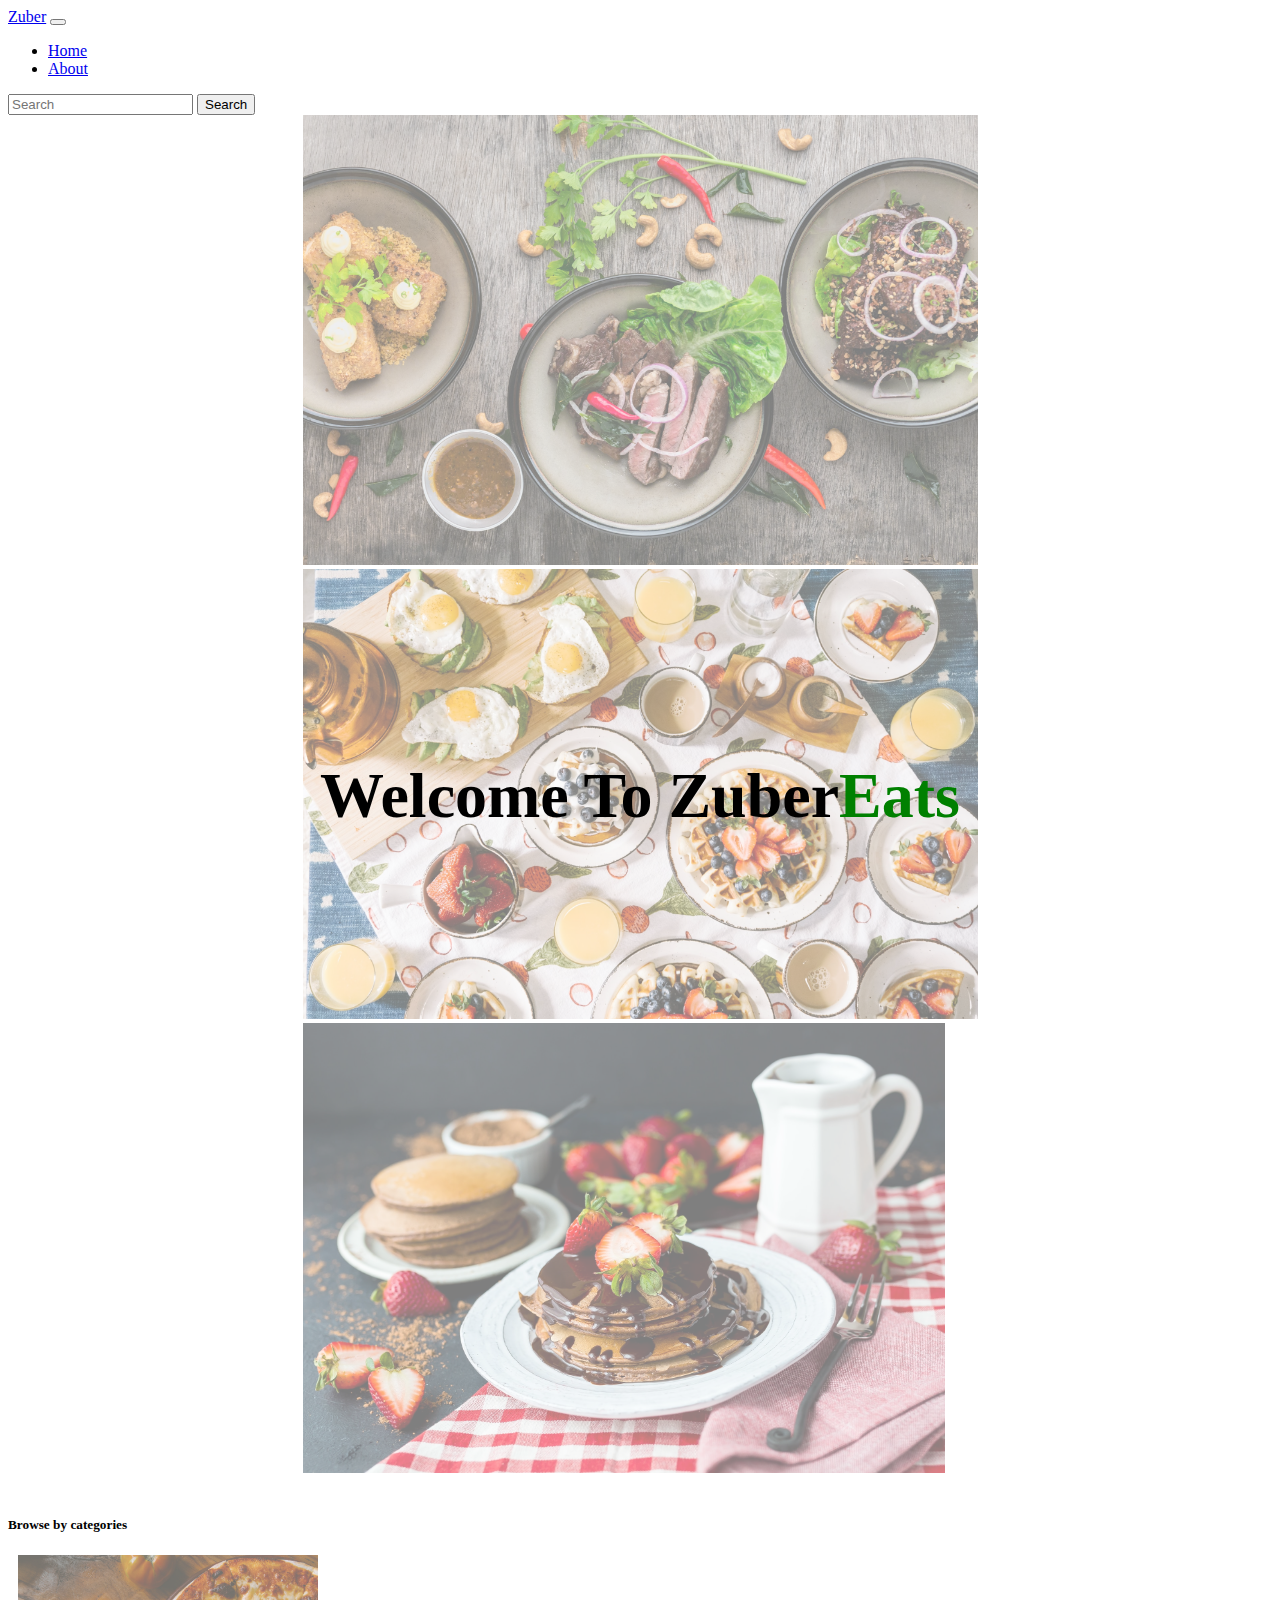
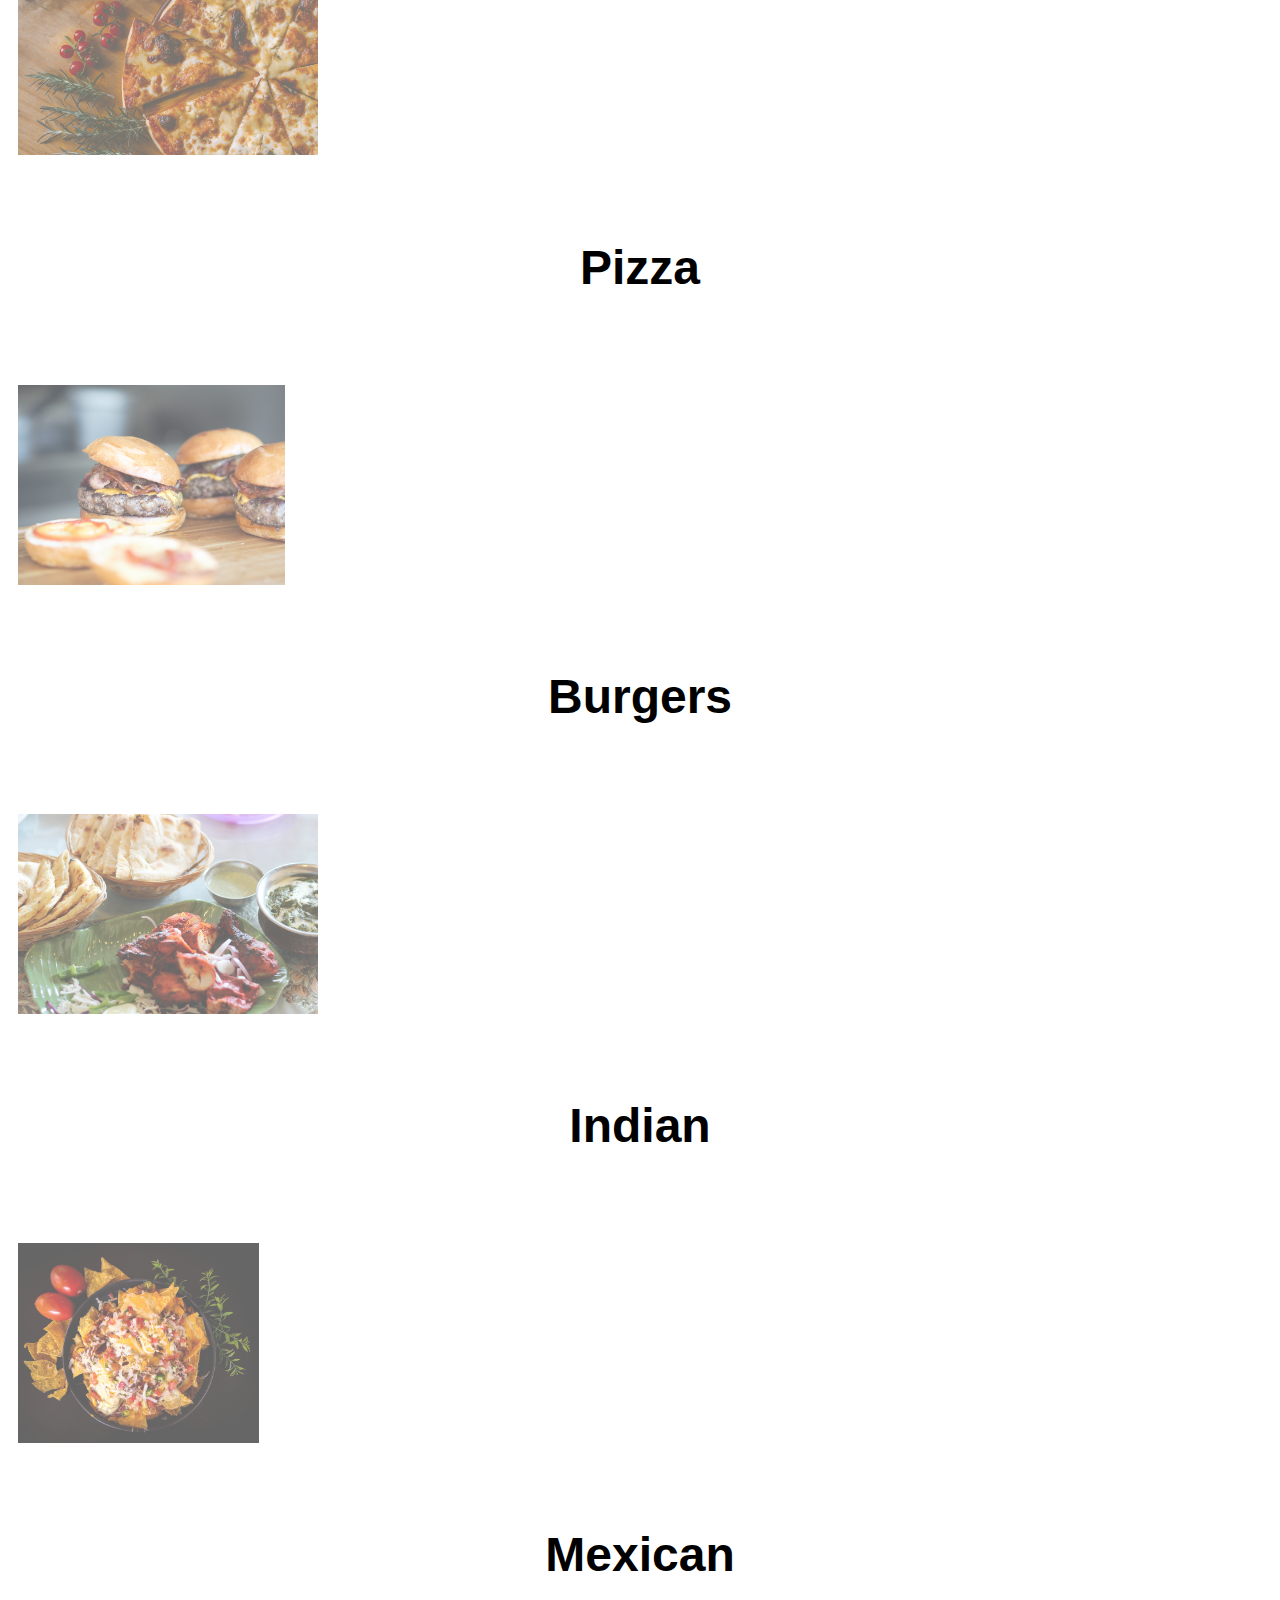
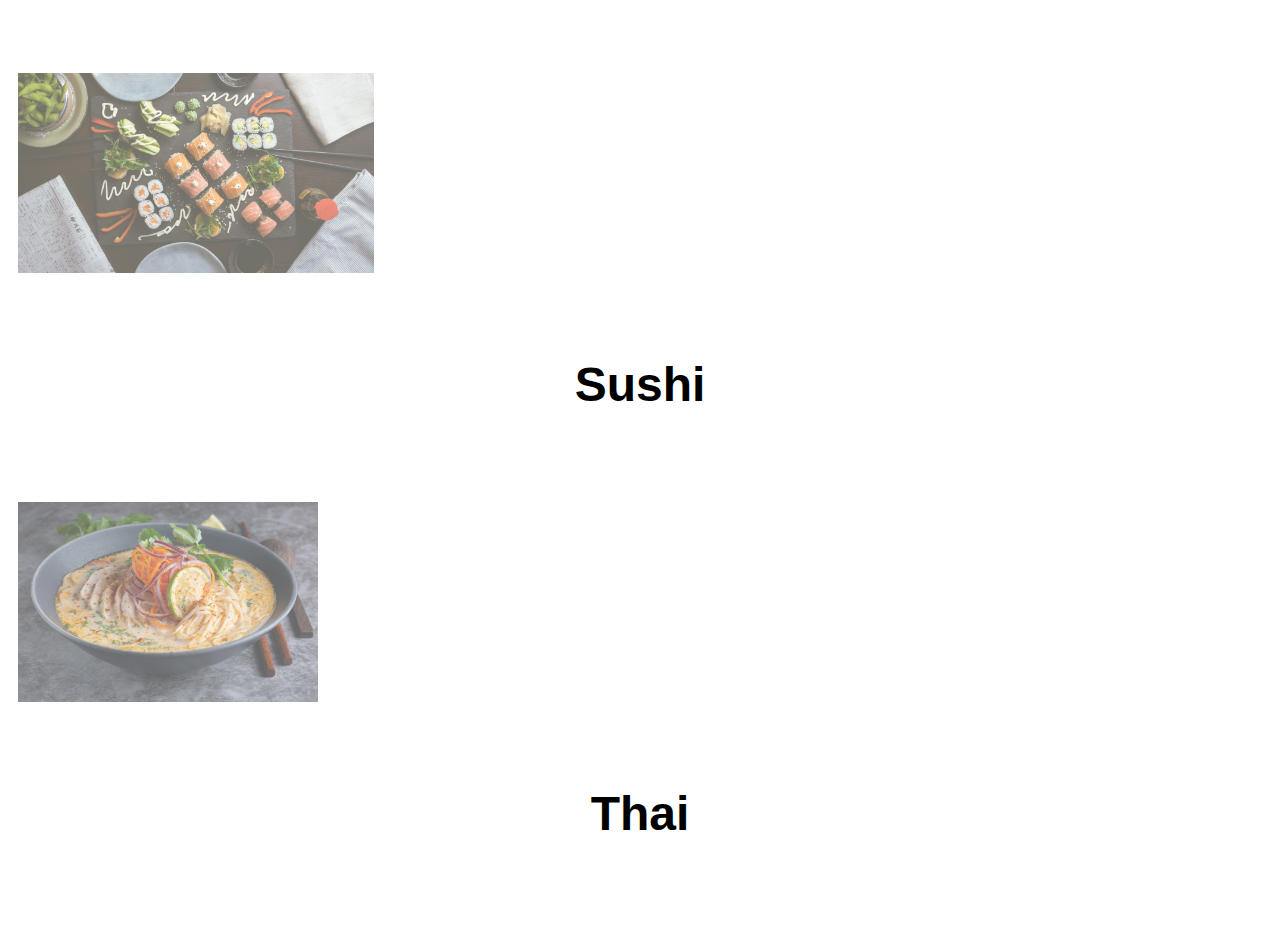
==== index.html @ 42f1486a "first commit" ====
<!DOCTYPE html>
<html lang="en">
	<head>
		<!-- Required meta tags -->
		<meta charset="utf-8" />
		<meta name="viewport" content="width=device-width, initial-scale=1" />

		<!-- Bootstrap CSS -->
		<link
			href="https://cdn.jsdelivr.net/npm/bootstrap@5.0.2/dist/css/bootstrap.min.css"
			rel="stylesheet"
			integrity="sha384-EVSTQN3/azprG1Anm3QDgpJLIm9Nao0Yz1ztcQTwFspd3yD65VohhpuuCOmLASjC"
			crossorigin="anonymous"
		/>

		<link rel="stylesheet" href="style.css" />

		<title>Zuber Eats</title>
	</head>
	<body>
		<!-- NAVBAR -->
		<nav class="navbar navbar-expand-lg navbar-light bg-light">
			<div class="container-fluid">
				<a class="navbar-brand" href="#">Zuber</a>
				<button
					class="navbar-toggler"
					type="button"
					data-bs-toggle="collapse"
					data-bs-target="#navbarTogglerDemo02"
					aria-controls="navbarTogglerDemo02"
					aria-expanded="false"
					aria-label="Toggle navigation"
				>
					<span class="navbar-toggler-icon"></span>
				</button>
				<div class="collapse navbar-collapse" id="navbarTogglerDemo02">
					<ul class="navbar-nav me-auto mb-2 mb-lg-0">
						<li class="nav-item">
							<a class="nav-link active" aria-current="page" href="#">Home</a>
						</li>
						<li class="nav-item">
							<a class="nav-link" href="about.html">About</a>
						</li>
					</ul>
					<form class="d-flex">
						<input
							class="form-control me-2"
							type="search"
							placeholder="Search"
							aria-label="Search"
						/>
						<button class="btn btn-outline-success" type="submit">Search</button>
					</form>
				</div>
			</div>
		</nav>

		<!-- HERO/CAROUSEL -->
		<div id="carouselExampleSlidesOnly" class="carousel slide" data-bs-ride="carousel">
			<div class="carousel-inner">
				<div class="carousel-item active">
					<img src="img/cover/food-1.jpeg" class="caro-img d-block w-100" alt="food-1" />
				</div>
				<div class="carousel-item">
					<img src="img/cover/food-2.jpeg" class="caro-img d-block w-100" alt="food-2" />
				</div>
				<div class="carousel-item">
					<img src="img/cover/food-3.jpeg" class="caro-img d-block w-100" alt="food-3" />
				</div>
			</div>

			<!-- Hero Title -->
			<h1 class="hero-title">Welcome To Zuber<span class="green">Eats</span></h1>
		</div>

		<br />

		<!-- CATEGORIES -->
		<!-- Category Title -->
		<div class="container">
			<h5>Browse by categories</h5>
		</div>

		<!-- Category cards -->
		<div class="container">
			<div class="row">
				<!-- PIZZA -->
				<div class="col-md">
					<div class="card bg-dark text-white">
						<img src="img/categories/pizza.jpeg" class="card-img" alt="pizza" />
						<div class="card-img-overlay">
							<h5 class="card-title">Pizza</h5>
						</div>
					</div>
				</div>
				<!-- BURGERS -->
				<div class="col-md">
					<div class="card bg-dark text-white">
						<img src="img/categories/burgers.jpeg" class="card-img" alt="burgers" />
						<div class="card-img-overlay">
							<h5 class="card-title">Burgers</h5>
						</div>
					</div>
				</div>
			</div>
			<div class="row">
				<!-- INDIAN -->
				<div class="col-md">
					<div class="card bg-dark text-white">
						<img src="img/categories/indian.jpeg" class="card-img" alt="indian" />
						<div class="card-img-overlay">
							<h5 class="card-title">Indian</h5>
						</div>
					</div>
				</div>
				<!-- MEXICAN -->
				<div class="col-md">
					<div class="card bg-dark text-white">
						<img src="img/categories/mexican.jpeg" class="card-img" alt="mexican" />
						<div class="card-img-overlay">
							<h5 class="card-title">Mexican</h5>
						</div>
					</div>
				</div>
			</div>
			<div class="row">
				<!-- SUSHI -->
				<div class="col-md">
					<div class="card bg-dark text-white">
						<img src="img/categories/sushi.jpeg" class="card-img" alt="sushi" />
						<div class="card-img-overlay">
							<h5 class="card-title">Sushi</h5>
						</div>
					</div>
				</div>
				<!-- THAI -->
				<div class="col-md">
					<div class="card bg-dark text-white">
						<img src="img/categories/thai.jpeg" class="card-img" alt="thai" />
						<div class="card-img-overlay">
							<h5 class="card-title">Thai</h5>
						</div>
					</div>
				</div>
			</div>
		</div>

		<!-- Bootstrap Bundle with Popper -->
		<script
			src="https://cdn.jsdelivr.net/npm/bootstrap@5.0.2/dist/js/bootstrap.bundle.min.js"
			integrity="sha384-MrcW6ZMFYlzcLA8Nl+NtUVF0sA7MsXsP1UyJoMp4YLEuNSfAP+JcXn/tWtIaxVXM"
			crossorigin="anonymous"
		></script>
	</body>
</html>
---- style.css ----
.caro-img {
	opacity: 0.5;
	height: 50vh;
	object-fit: cover;
}

.hero-title {
	position: absolute;
	font-size: 4rem;
	margin: 12px;
}

.carousel {
	display: flex;
	justify-content: center;
	align-items: center;
}

.green {
	color: green;
}

.card {
	margin: 10px;
}

.card:hover {
	transform: scale(1.05);
}

.card-img {
	height: 200px;
	object-fit: cover;
	opacity: 0.6;
}

.card-title {
	font-size: 3rem;
	font-family: Arial, Helvetica, sans-serif;
}

.card-img-overlay {
	display: flex;
	justify-content: center;
	align-items: center;
}
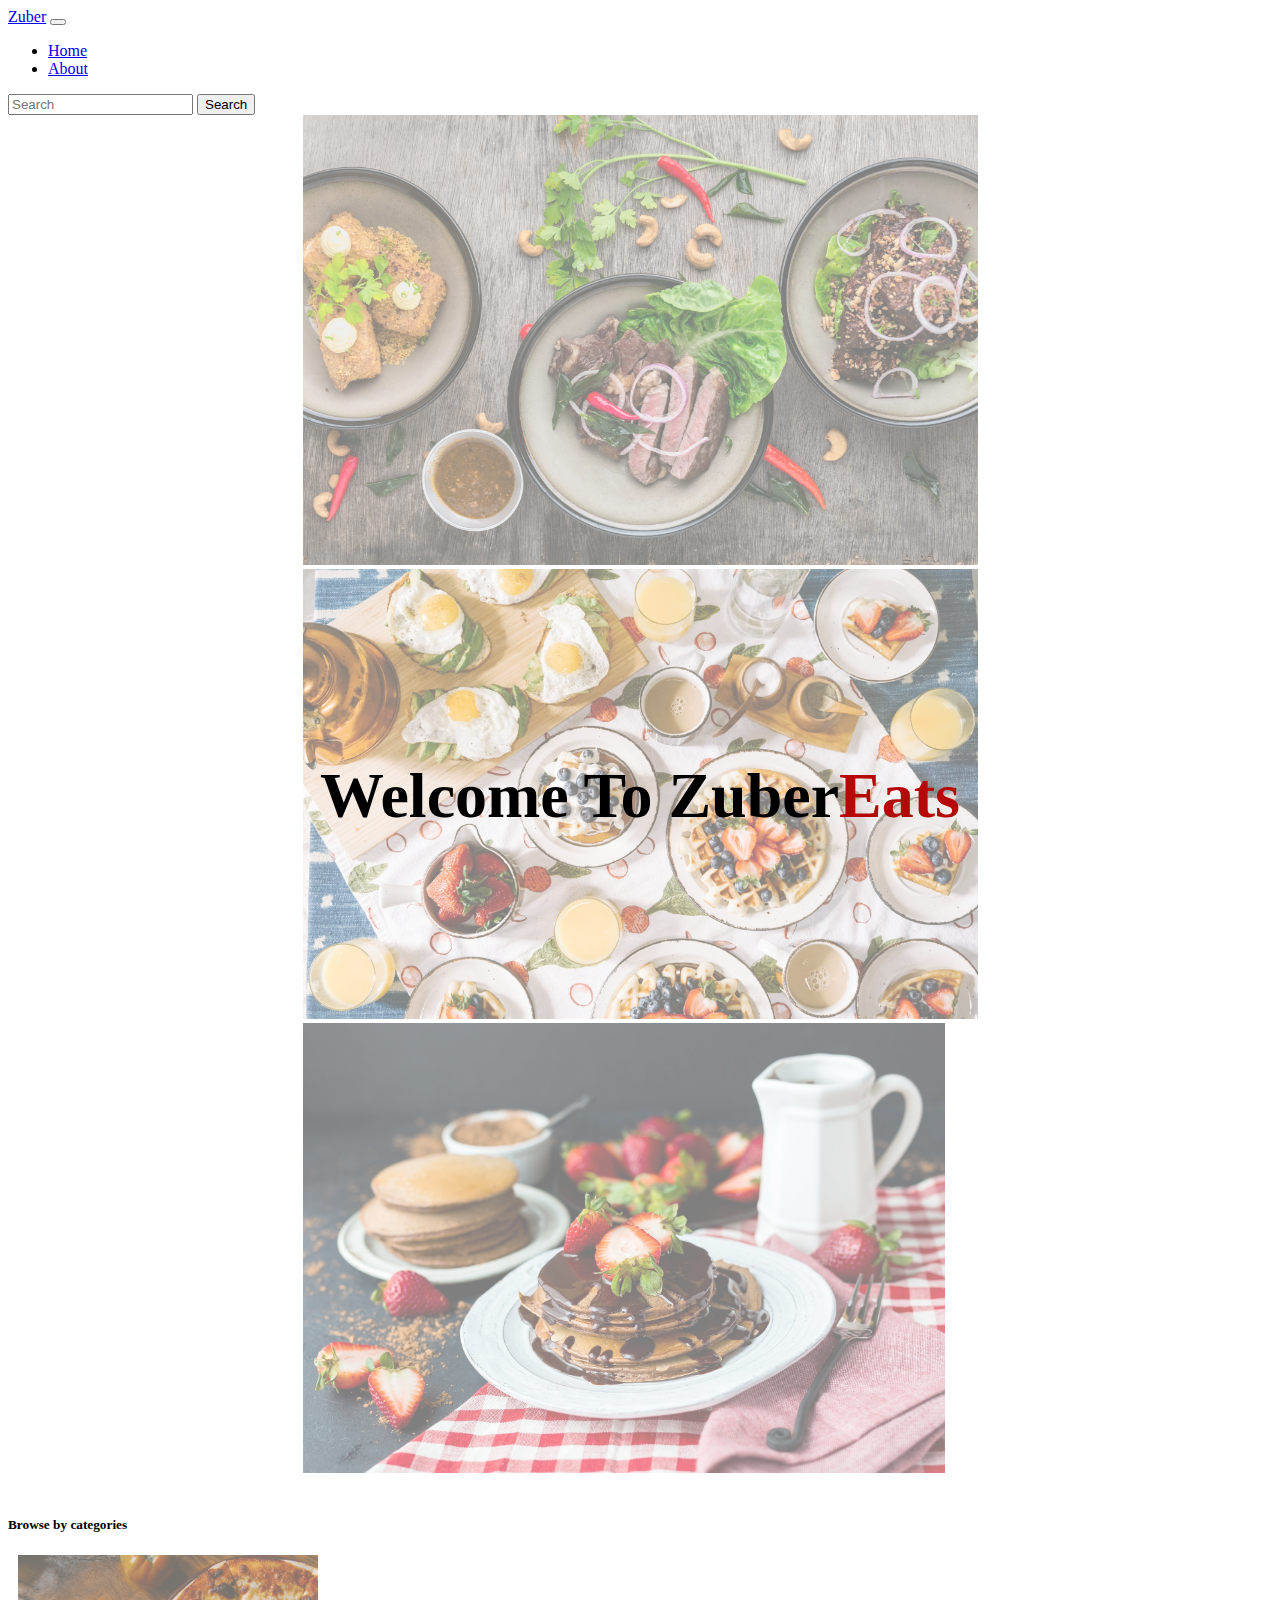
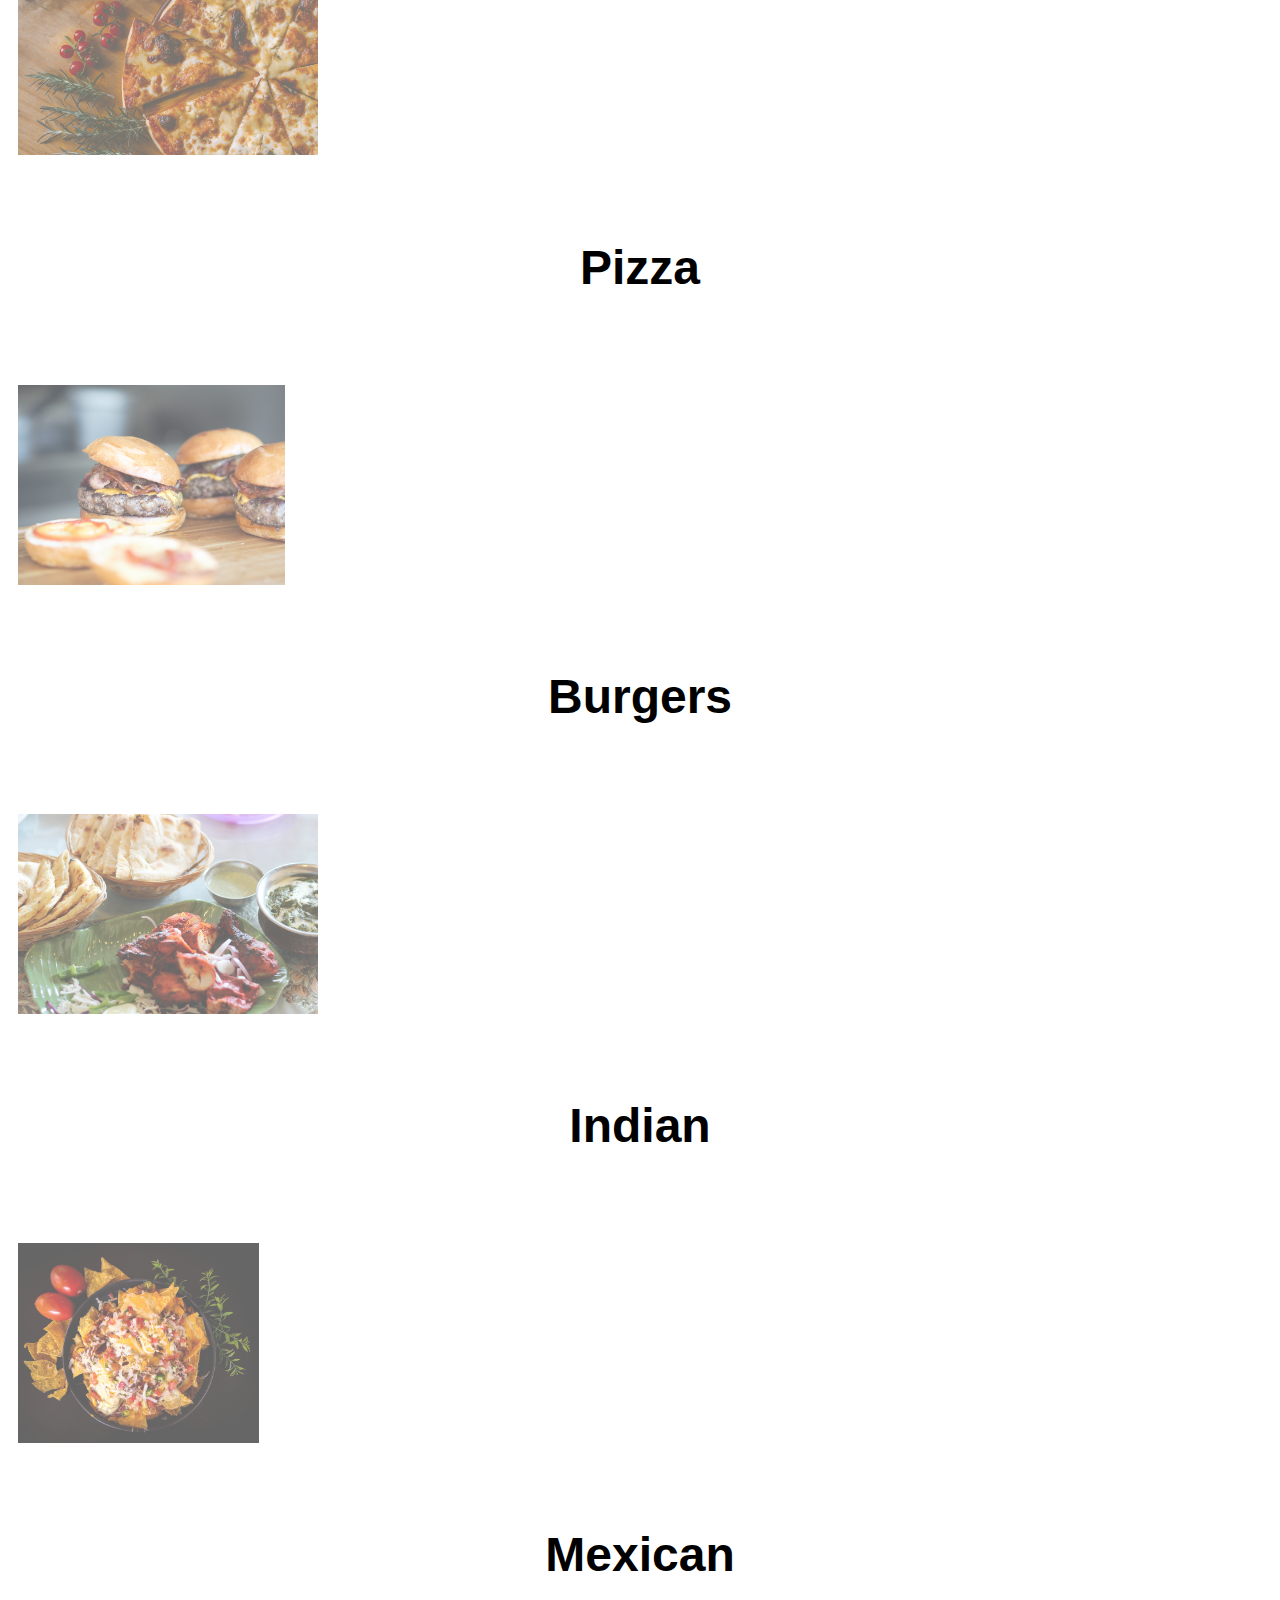
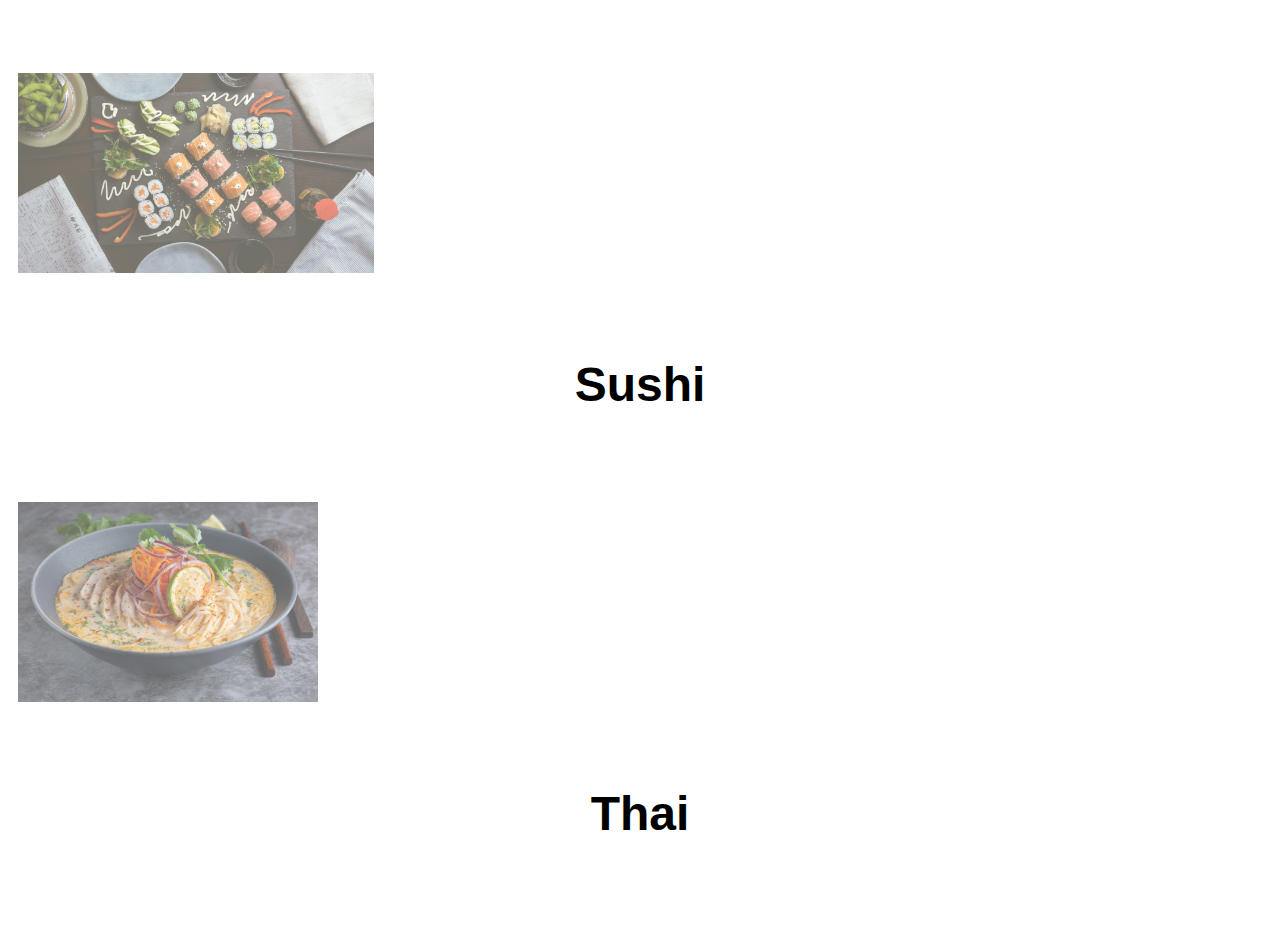
==== commit a3b50e42: "add fav icon" ====
--- a/index.html
+++ b/index.html
@@ -1,155 +1,198 @@
 <!DOCTYPE html>
 <html lang="en">
-	<head>
-		<!-- Required meta tags -->
-		<meta charset="utf-8" />
-		<meta name="viewport" content="width=device-width, initial-scale=1" />
+  <head>
+    <!-- Required meta tags -->
+    <meta charset="utf-8" />
+    <meta name="viewport" content="width=device-width, initial-scale=1" />
 
-		<!-- Bootstrap CSS -->
-		<link
-			href="https://cdn.jsdelivr.net/npm/bootstrap@5.0.2/dist/css/bootstrap.min.css"
-			rel="stylesheet"
-			integrity="sha384-EVSTQN3/azprG1Anm3QDgpJLIm9Nao0Yz1ztcQTwFspd3yD65VohhpuuCOmLASjC"
-			crossorigin="anonymous"
-		/>
+    <link
+      rel="apple-touch-icon"
+      sizes="180x180"
+      href="img/ico/apple-touch-icon.png"
+    />
+    <link
+      rel="icon"
+      type="image/png"
+      sizes="32x32"
+      href="img/ico/favicon-32x32.png"
+    />
+    <!-- Bootstrap CSS -->
+    <link
+      href="https://cdn.jsdelivr.net/npm/bootstrap@5.0.2/dist/css/bootstrap.min.css"
+      rel="stylesheet"
+      integrity="sha384-EVSTQN3/azprG1Anm3QDgpJLIm9Nao0Yz1ztcQTwFspd3yD65VohhpuuCOmLASjC"
+      crossorigin="anonymous"
+    />
 
-		<link rel="stylesheet" href="style.css" />
+    <link rel="stylesheet" href="style.css" />
 
-		<title>Zuber Eats</title>
-	</head>
-	<body>
-		<!-- NAVBAR -->
-		<nav class="navbar navbar-expand-lg navbar-light bg-light">
-			<div class="container-fluid">
-				<a class="navbar-brand" href="#">Zuber</a>
-				<button
-					class="navbar-toggler"
-					type="button"
-					data-bs-toggle="collapse"
-					data-bs-target="#navbarTogglerDemo02"
-					aria-controls="navbarTogglerDemo02"
-					aria-expanded="false"
-					aria-label="Toggle navigation"
-				>
-					<span class="navbar-toggler-icon"></span>
-				</button>
-				<div class="collapse navbar-collapse" id="navbarTogglerDemo02">
-					<ul class="navbar-nav me-auto mb-2 mb-lg-0">
-						<li class="nav-item">
-							<a class="nav-link active" aria-current="page" href="#">Home</a>
-						</li>
-						<li class="nav-item">
-							<a class="nav-link" href="about.html">About</a>
-						</li>
-					</ul>
-					<form class="d-flex">
-						<input
-							class="form-control me-2"
-							type="search"
-							placeholder="Search"
-							aria-label="Search"
-						/>
-						<button class="btn btn-outline-success" type="submit">Search</button>
-					</form>
-				</div>
-			</div>
-		</nav>
+    <title>Zuber Eats</title>
+  </head>
+  <body>
+    <!-- NAVBAR -->
+    <nav class="navbar navbar-expand-lg navbar-light bg-light">
+      <div class="container-fluid">
+        <a class="navbar-brand" href="#">Zuber</a>
+        <button
+          class="navbar-toggler"
+          type="button"
+          data-bs-toggle="collapse"
+          data-bs-target="#navbarTogglerDemo02"
+          aria-controls="navbarTogglerDemo02"
+          aria-expanded="false"
+          aria-label="Toggle navigation"
+        >
+          <span class="navbar-toggler-icon"></span>
+        </button>
+        <div class="collapse navbar-collapse" id="navbarTogglerDemo02">
+          <ul class="navbar-nav me-auto mb-2 mb-lg-0">
+            <li class="nav-item">
+              <a class="nav-link active" aria-current="page" href="#">Home</a>
+            </li>
+            <li class="nav-item">
+              <a class="nav-link" href="about.html">About</a>
+            </li>
+          </ul>
+          <form class="d-flex">
+            <input
+              class="form-control me-2"
+              type="search"
+              placeholder="Search"
+              aria-label="Search"
+            />
+            <button class="btn btn-outline-success" type="submit">
+              Search
+            </button>
+          </form>
+        </div>
+      </div>
+    </nav>
 
-		<!-- HERO/CAROUSEL -->
-		<div id="carouselExampleSlidesOnly" class="carousel slide" data-bs-ride="carousel">
-			<div class="carousel-inner">
-				<div class="carousel-item active">
-					<img src="img/cover/food-1.jpeg" class="caro-img d-block w-100" alt="food-1" />
-				</div>
-				<div class="carousel-item">
-					<img src="img/cover/food-2.jpeg" class="caro-img d-block w-100" alt="food-2" />
-				</div>
-				<div class="carousel-item">
-					<img src="img/cover/food-3.jpeg" class="caro-img d-block w-100" alt="food-3" />
-				</div>
-			</div>
+    <!-- HERO/CAROUSEL -->
+    <div
+      id="carouselExampleSlidesOnly"
+      class="carousel slide"
+      data-bs-ride="carousel"
+    >
+      <div class="carousel-inner">
+        <div class="carousel-item active">
+          <img
+            src="img/cover/food-1.jpeg"
+            class="caro-img d-block w-100"
+            alt="food-1"
+          />
+        </div>
+        <div class="carousel-item">
+          <img
+            src="img/cover/food-2.jpeg"
+            class="caro-img d-block w-100"
+            alt="food-2"
+          />
+        </div>
+        <div class="carousel-item">
+          <img
+            src="img/cover/food-3.jpeg"
+            class="caro-img d-block w-100"
+            alt="food-3"
+          />
+        </div>
+      </div>
 
-			<!-- Hero Title -->
-			<h1 class="hero-title">Welcome To Zuber<span class="green">Eats</span></h1>
-		</div>
+      <!-- Hero Title -->
+      <h1 class="hero-title">
+        Welcome To Zuber<span class="green">Eats</span>
+      </h1>
+    </div>
 
-		<br />
+    <br />
 
-		<!-- CATEGORIES -->
-		<!-- Category Title -->
-		<div class="container">
-			<h5>Browse by categories</h5>
-		</div>
+    <!-- CATEGORIES -->
+    <!-- Category Title -->
+    <div class="container">
+      <h5>Browse by categories</h5>
+    </div>
 
-		<!-- Category cards -->
-		<div class="container">
-			<div class="row">
-				<!-- PIZZA -->
-				<div class="col-md">
-					<div class="card bg-dark text-white">
-						<img src="img/categories/pizza.jpeg" class="card-img" alt="pizza" />
-						<div class="card-img-overlay">
-							<h5 class="card-title">Pizza</h5>
-						</div>
-					</div>
-				</div>
-				<!-- BURGERS -->
-				<div class="col-md">
-					<div class="card bg-dark text-white">
-						<img src="img/categories/burgers.jpeg" class="card-img" alt="burgers" />
-						<div class="card-img-overlay">
-							<h5 class="card-title">Burgers</h5>
-						</div>
-					</div>
-				</div>
-			</div>
-			<div class="row">
-				<!-- INDIAN -->
-				<div class="col-md">
-					<div class="card bg-dark text-white">
-						<img src="img/categories/indian.jpeg" class="card-img" alt="indian" />
-						<div class="card-img-overlay">
-							<h5 class="card-title">Indian</h5>
-						</div>
-					</div>
-				</div>
-				<!-- MEXICAN -->
-				<div class="col-md">
-					<div class="card bg-dark text-white">
-						<img src="img/categories/mexican.jpeg" class="card-img" alt="mexican" />
-						<div class="card-img-overlay">
-							<h5 class="card-title">Mexican</h5>
-						</div>
-					</div>
-				</div>
-			</div>
-			<div class="row">
-				<!-- SUSHI -->
-				<div class="col-md">
-					<div class="card bg-dark text-white">
-						<img src="img/categories/sushi.jpeg" class="card-img" alt="sushi" />
-						<div class="card-img-overlay">
-							<h5 class="card-title">Sushi</h5>
-						</div>
-					</div>
-				</div>
-				<!-- THAI -->
-				<div class="col-md">
-					<div class="card bg-dark text-white">
-						<img src="img/categories/thai.jpeg" class="card-img" alt="thai" />
-						<div class="card-img-overlay">
-							<h5 class="card-title">Thai</h5>
-						</div>
-					</div>
-				</div>
-			</div>
-		</div>
+    <!-- Category cards -->
+    <div class="container">
+      <div class="row">
+        <!-- PIZZA -->
+        <div class="col-md">
+          <div class="card bg-dark text-white">
+            <img src="img/categories/pizza.jpeg" class="card-img" alt="pizza" />
+            <div class="card-img-overlay">
+              <h5 class="card-title">Pizza</h5>
+            </div>
+          </div>
+        </div>
+        <!-- BURGERS -->
+        <div class="col-md">
+          <div class="card bg-dark text-white">
+            <img
+              src="img/categories/burgers.jpeg"
+              class="card-img"
+              alt="burgers"
+            />
+            <div class="card-img-overlay">
+              <h5 class="card-title">Burgers</h5>
+            </div>
+          </div>
+        </div>
+      </div>
+      <div class="row">
+        <!-- INDIAN -->
+        <div class="col-md">
+          <div class="card bg-dark text-white">
+            <img
+              src="img/categories/indian.jpeg"
+              class="card-img"
+              alt="indian"
+            />
+            <div class="card-img-overlay">
+              <h5 class="card-title">Indian</h5>
+            </div>
+          </div>
+        </div>
+        <!-- MEXICAN -->
+        <div class="col-md">
+          <div class="card bg-dark text-white">
+            <img
+              src="img/categories/mexican.jpeg"
+              class="card-img"
+              alt="mexican"
+            />
+            <div class="card-img-overlay">
+              <h5 class="card-title">Mexican</h5>
+            </div>
+          </div>
+        </div>
+      </div>
+      <div class="row">
+        <!-- SUSHI -->
+        <div class="col-md">
+          <div class="card bg-dark text-white">
+            <img src="img/categories/sushi.jpeg" class="card-img" alt="sushi" />
+            <div class="card-img-overlay">
+              <h5 class="card-title">Sushi</h5>
+            </div>
+          </div>
+        </div>
+        <!-- THAI -->
+        <div class="col-md">
+          <div class="card bg-dark text-white">
+            <img src="img/categories/thai.jpeg" class="card-img" alt="thai" />
+            <div class="card-img-overlay">
+              <h5 class="card-title">Thai</h5>
+            </div>
+          </div>
+        </div>
+      </div>
+    </div>
 
-		<!-- Bootstrap Bundle with Popper -->
-		<script
-			src="https://cdn.jsdelivr.net/npm/bootstrap@5.0.2/dist/js/bootstrap.bundle.min.js"
-			integrity="sha384-MrcW6ZMFYlzcLA8Nl+NtUVF0sA7MsXsP1UyJoMp4YLEuNSfAP+JcXn/tWtIaxVXM"
-			crossorigin="anonymous"
-		></script>
-	</body>
+    <!-- Bootstrap Bundle with Popper -->
+    <script
+      src="https://cdn.jsdelivr.net/npm/bootstrap@5.0.2/dist/js/bootstrap.bundle.min.js"
+      integrity="sha384-MrcW6ZMFYlzcLA8Nl+NtUVF0sA7MsXsP1UyJoMp4YLEuNSfAP+JcXn/tWtIaxVXM"
+      crossorigin="anonymous"
+    ></script>
+  </body>
 </html>
--- a/style.css
+++ b/style.css
@@ -1,46 +1,46 @@
 .caro-img {
-	opacity: 0.5;
-	height: 50vh;
-	object-fit: cover;
+  opacity: 0.5;
+  height: 50vh;
+  object-fit: cover;
 }
 
 .hero-title {
-	position: absolute;
-	font-size: 4rem;
-	margin: 12px;
+  position: absolute;
+  font-size: 4rem;
+  margin: 12px;
 }
 
 .carousel {
-	display: flex;
-	justify-content: center;
-	align-items: center;
+  display: flex;
+  justify-content: center;
+  align-items: center;
 }
 
 .green {
-	color: green;
+  color: rgb(182, 8, 8);
 }
 
 .card {
-	margin: 10px;
+  margin: 10px;
 }
 
 .card:hover {
-	transform: scale(1.05);
+  transform: scale(1.05);
 }
 
 .card-img {
-	height: 200px;
-	object-fit: cover;
-	opacity: 0.6;
+  height: 200px;
+  object-fit: cover;
+  opacity: 0.6;
 }
 
 .card-title {
-	font-size: 3rem;
-	font-family: Arial, Helvetica, sans-serif;
+  font-size: 3rem;
+  font-family: Arial, Helvetica, sans-serif;
 }
 
 .card-img-overlay {
-	display: flex;
-	justify-content: center;
-	align-items: center;
+  display: flex;
+  justify-content: center;
+  align-items: center;
 }
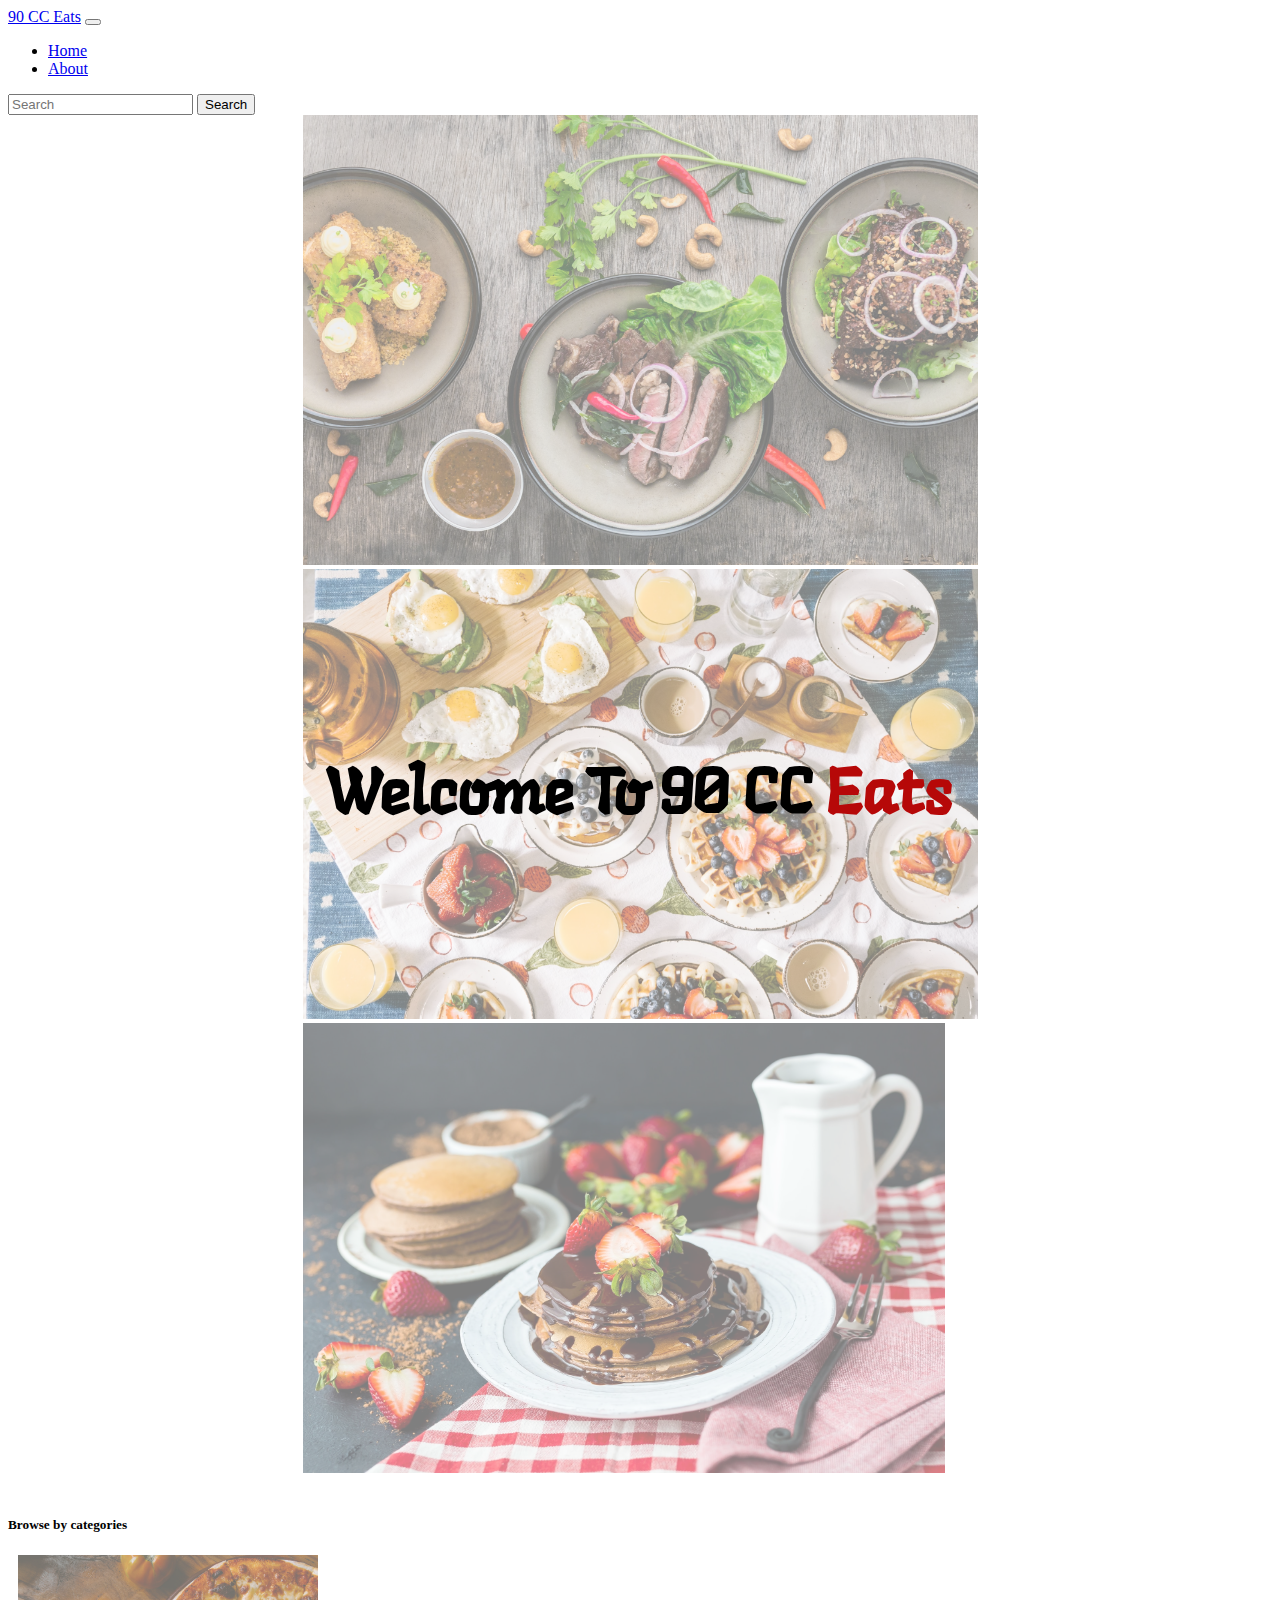
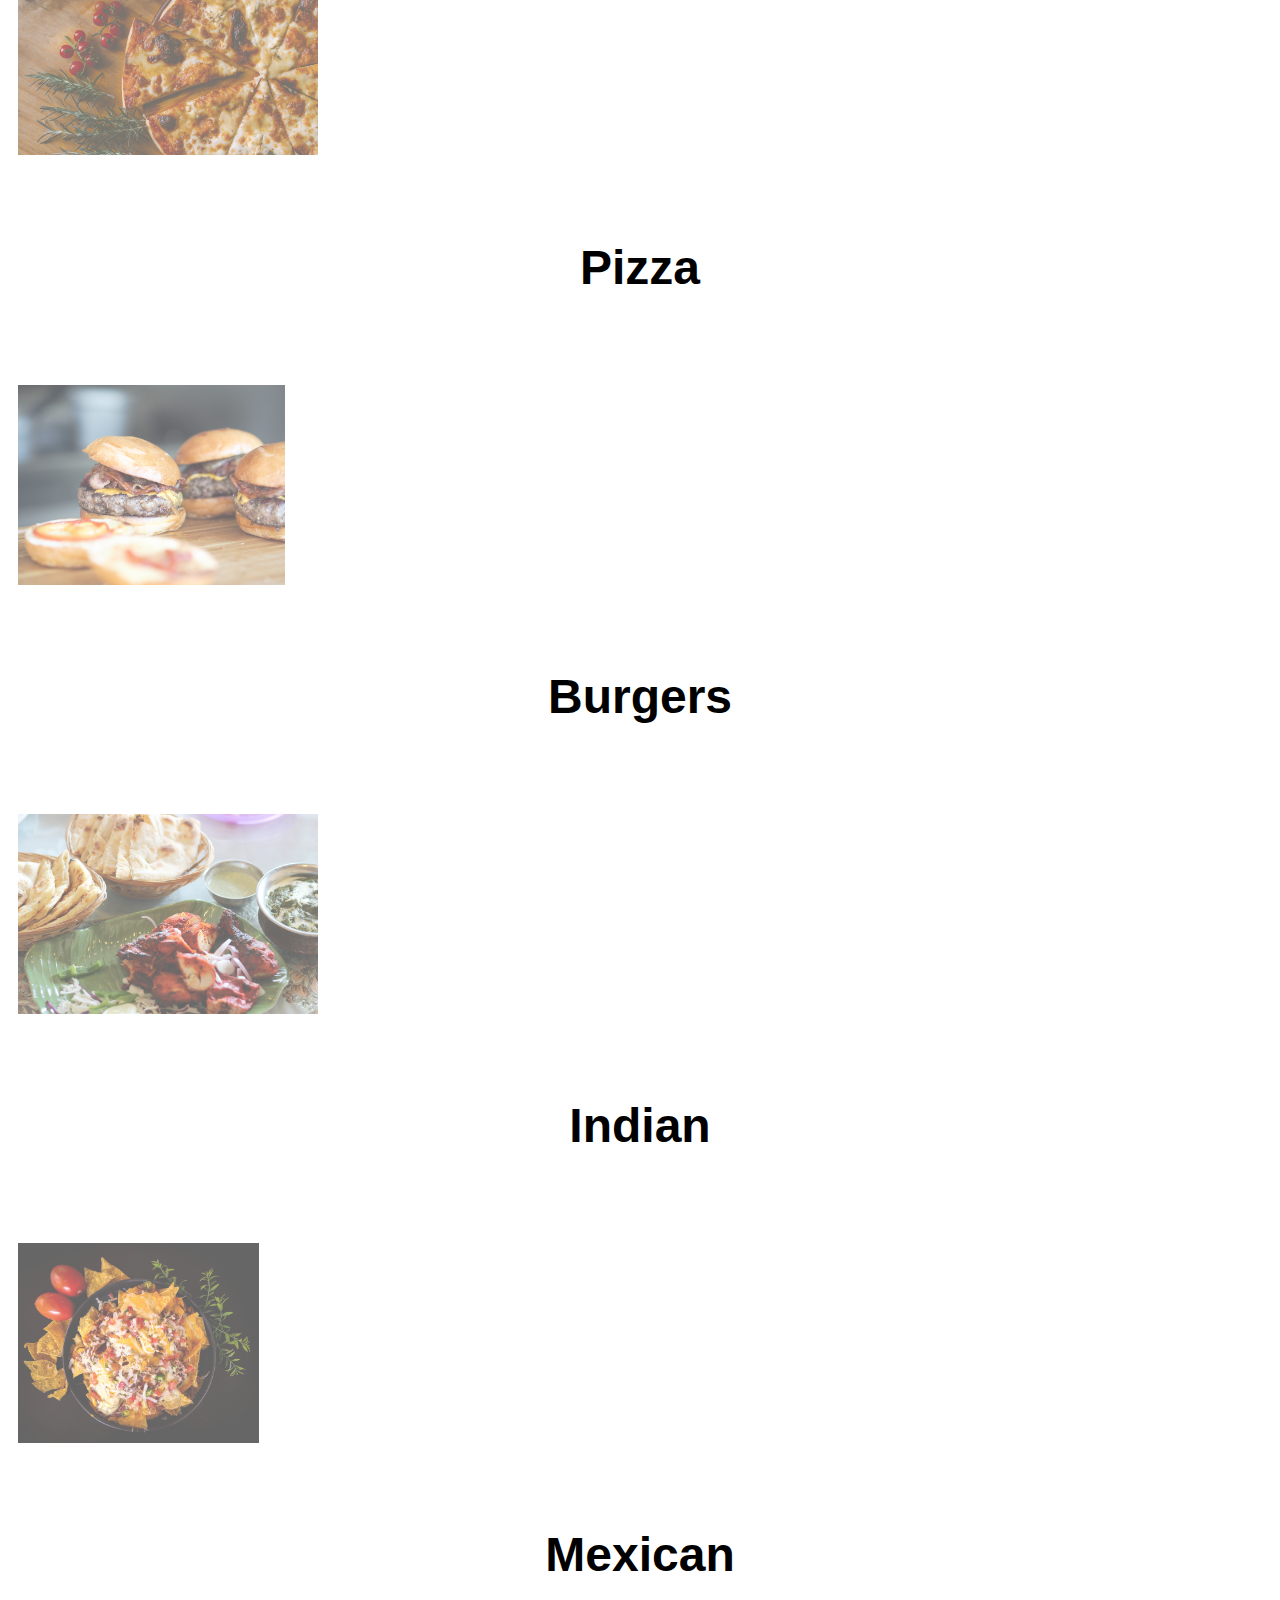
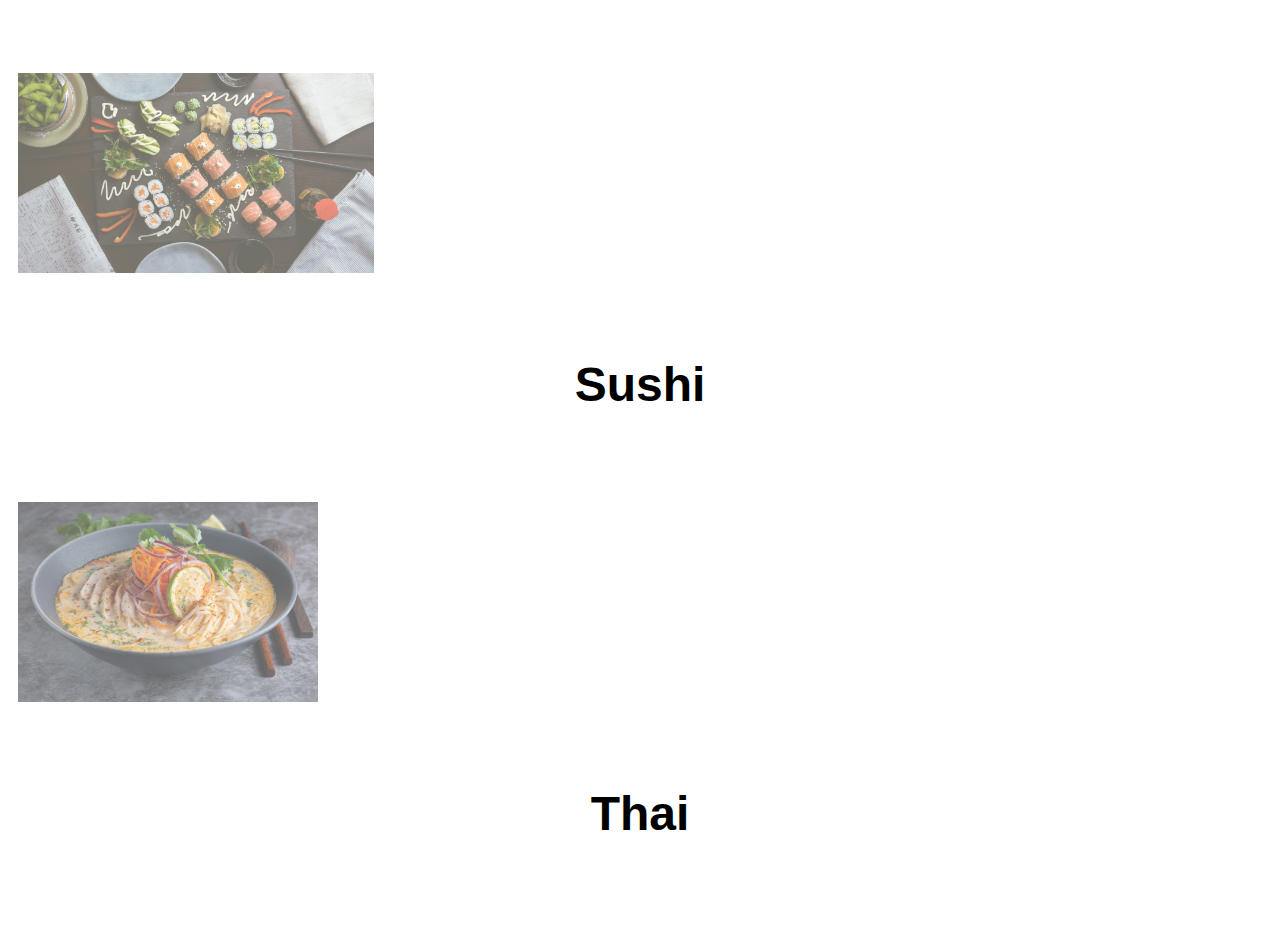
==== commit 852897a7: "Monday Update 3 add Font" ====
--- a/index.html
+++ b/index.html
@@ -4,7 +4,7 @@
     <!-- Required meta tags -->
     <meta charset="utf-8" />
     <meta name="viewport" content="width=device-width, initial-scale=1" />
-
+    <!--favicon.io/favicon-generator/ -->
     <link
       rel="apple-touch-icon"
       sizes="180x180"
@@ -16,6 +16,13 @@
       sizes="32x32"
       href="img/ico/favicon-32x32.png"
     />
+    <!-- Font -->
+    <link rel="preconnect" href="https://fonts.googleapis.com" />
+    <link rel="preconnect" href="https://fonts.gstatic.com" crossorigin />
+    <link
+      href="https://fonts.googleapis.com/css2?family=Langar&display=swap"
+      rel="stylesheet"
+    />
     <!-- Bootstrap CSS -->
     <link
       href="https://cdn.jsdelivr.net/npm/bootstrap@5.0.2/dist/css/bootstrap.min.css"
@@ -26,13 +33,13 @@
 
     <link rel="stylesheet" href="style.css" />
 
-    <title>Zuber Eats</title>
+    <title>CC Eats</title>
   </head>
   <body>
     <!-- NAVBAR -->
     <nav class="navbar navbar-expand-lg navbar-light bg-light">
       <div class="container-fluid">
-        <a class="navbar-brand" href="#">Zuber</a>
+        <a class="navbar-brand" href="#">90 CC Eats</a>
         <button
           class="navbar-toggler"
           type="button"
@@ -100,7 +107,8 @@
 
       <!-- Hero Title -->
       <h1 class="hero-title">
-        Welcome To Zuber<span class="green">Eats</span>
+        Welcome To 90 CC
+        <span class="green">Eats</span>
       </h1>
     </div>
 
--- a/style.css
+++ b/style.css
@@ -34,6 +34,10 @@
   opacity: 0.6;
 }
 
+h1 {
+  font-family: "Langar", cursive;
+}
+
 .card-title {
   font-size: 3rem;
   font-family: Arial, Helvetica, sans-serif;
